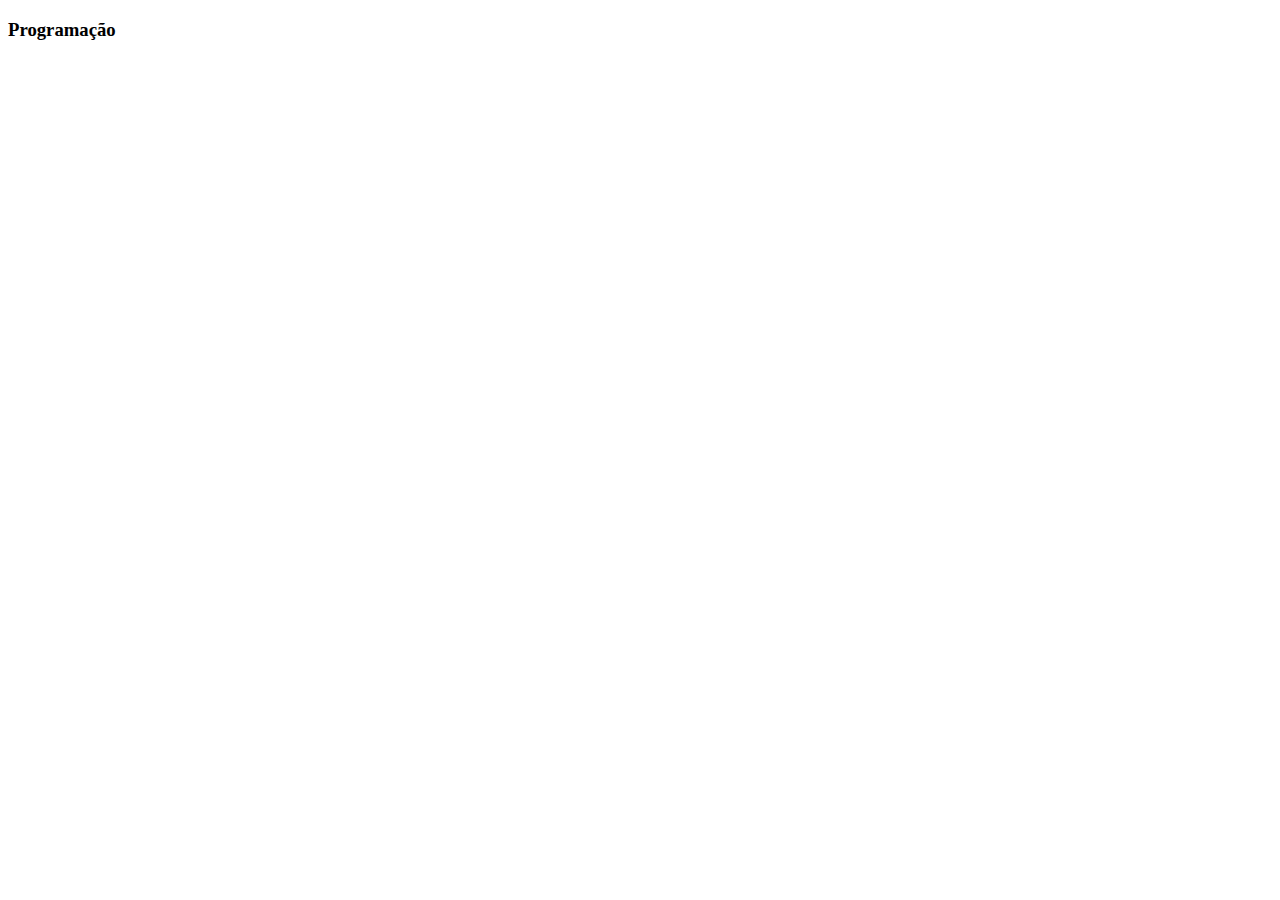
==== Flashcard/index.html @ 15465010 "Add files via upload" ====
<!DOCTYPE html>
<html lang="en">
<head>
    <meta charset="UTF-8">
    <meta name="viewport" content="width=], initial-scale=1.0">
    <title>flashcard</title>
</head>
<body>
    <main>
        <section id= “container”> 
            <article class="cartao">
                <div class="cartao__conteudo">
                    <h3> Programação </h3>


                </div>
            </article>
            

    </section>
    
</body>
</html>
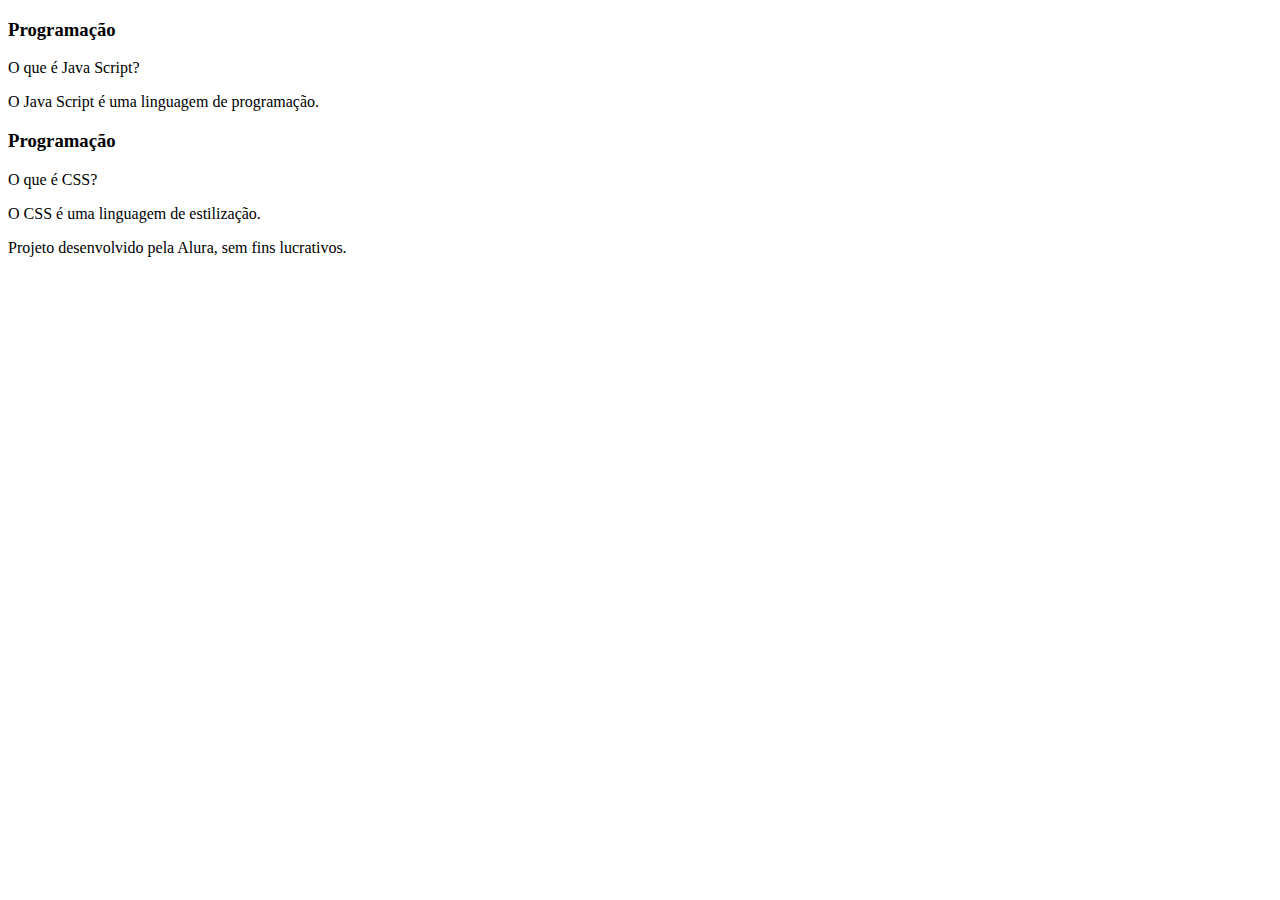
==== commit 8e0e511a: "Add files via upload" ====
--- a/Flashcard/index.html
+++ b/Flashcard/index.html
@@ -3,6 +3,7 @@
 <head>
     <meta charset="UTF-8">
     <meta name="viewport" content="width=], initial-scale=1.0">
+    <link rel="stylesheet" href="assets/style.css">
     <title>flashcard</title>
 </head>
 <body>
@@ -12,12 +13,35 @@
                 <div class="cartao__conteudo">
                     <h3> Programação </h3>
 
+                    <div class="cartao__conteudo__pergunta">
+                        <p>O que é Java Script?</p>
+                        </div>
+                        <div class="cartao__conteudo__resposta">
+                            <p>O Java Script é uma linguagem de programação.</p>
+                            </div>
+
 
                 </div>
             </article>
             
+<article class="cartao">
+    <div class="cartao__conteudo">
+            <h3> Programação </h3>
+                  <div class="cartao__conteudo__pergunta">
+                        <p>O que é CSS?</p>
+                    </div>                        
+                   <div class="cartao__conteudo__resposta">
+                        <p>O CSS é uma linguagem de estilização.</p>
+                     </div>
+                    </div>
+     </article>
+    </section>
+    <main>
 
-    </section>
+    </main>
+    <footer>
+        <p>Projeto desenvolvido pela Alura, sem fins lucrativos.</p>
+    </footer>
     
 </body>
 </html>